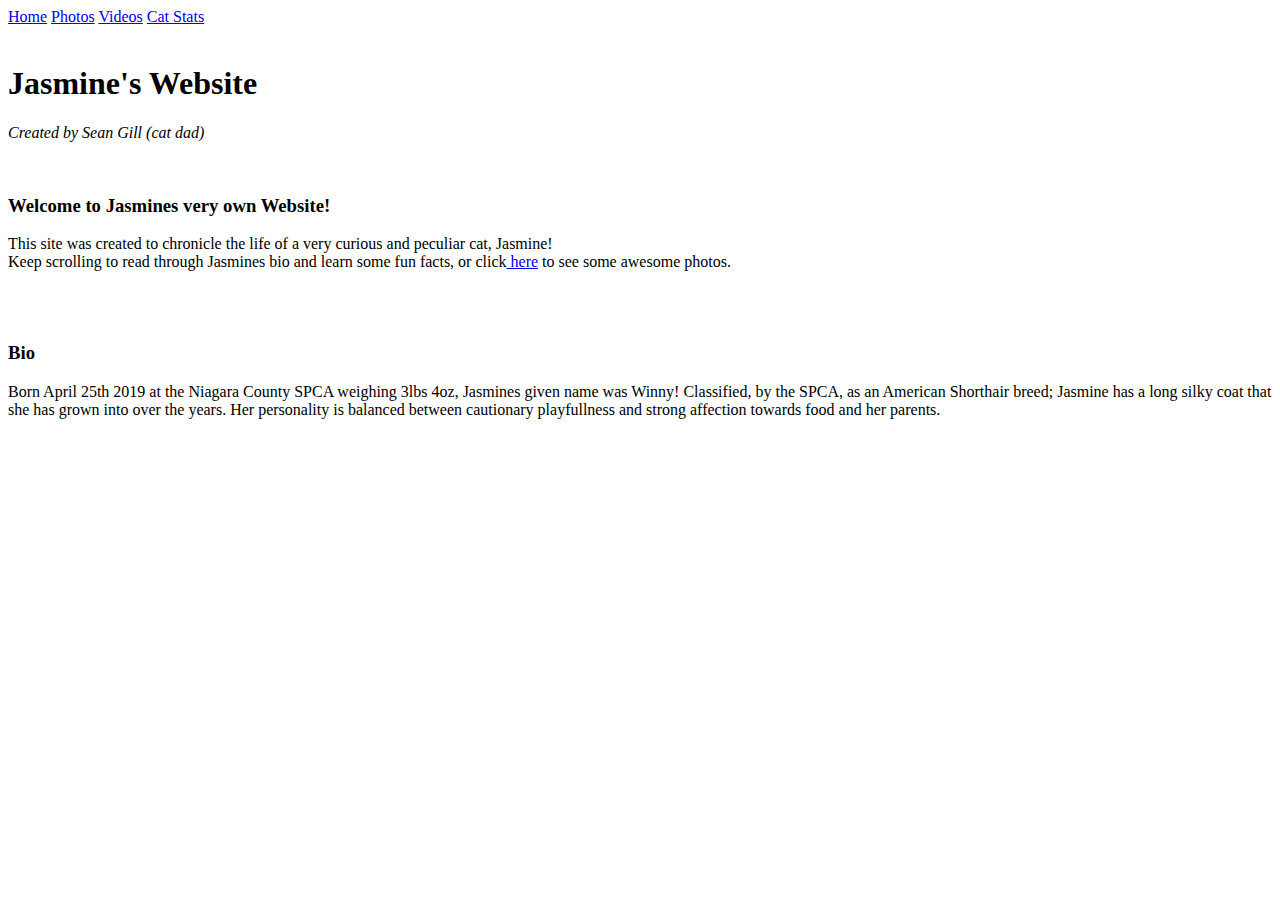
==== index.html @ 2565a387 "Add files via upload" ====
<!DOCTYPE html>
<html>
  <head>
    <meta charset="UTF-8">
    <meta http-equiv="X-UA-Compatible" content="IE=edge">
    <meta name="viewport" content="width=device-width, initial-scale=1.0">
    <title>Jasmines Website</title> 
    <link rel="stylesheet" href="file:///C:/Users/seang/Documents/webdev_projects/Jasmines_website/index.css">
    <link rel="preconnect" href="https://fonts.googleapis.com">
    <link rel="preconnect" href="https://fonts.googleapis.com">
    <link rel="preconnect" href="https://fonts.gstatic.com" crossorigin>
    <link href="https://fonts.googleapis.com/css2?family=Poppins:ital,wght@0,300;0,400;0,500;0,700;1,400&display=swap" rel="stylesheet">
  </head>
<body>
<header>
  
  <nav>
  <a class="nav" href="index.html">Home</a>
  <a class="nav" href="photos.html">Photos</a>
  <a class="nav" href="videos.html">Videos</a>
  <a class="nav" href="cat_stats.html">Cat Stats</a>
  </nav>
  
  
</header> 

  <br>


  <main>

  <h1>Jasmine's Website</h1>
  <p class="author"><em>Created by Sean Gill (cat dad)</em></p>
<br>

    <h3>Welcome to Jasmines very own Website!</h3>
    
    <section>
      <p>This site was created to chronicle the life of a very curious and peculiar cat, Jasmine!<br> Keep scrolling to read through Jasmines bio and learn some fun facts, 
      or click<a href="photos.html"> here</a> to see some awesome photos.<p>
    </section>
<br>
<br>
   <h3>Bio</h3>

	<section>
	  <p class="bio">Born April 25th 2019 at the Niagara County SPCA weighing 3lbs 4oz, Jasmines given name was Winny! 
      Classified, by the SPCA, as an American Shorthair breed; Jasmine has a long silky coat that she has grown into over the years. 
      Her personality is balanced between cautionary playfullness and strong affection towards food and her parents. 
  
	  </p>
	</section>
</main>
</body>

</html>




<body>
  
</body>
</html>
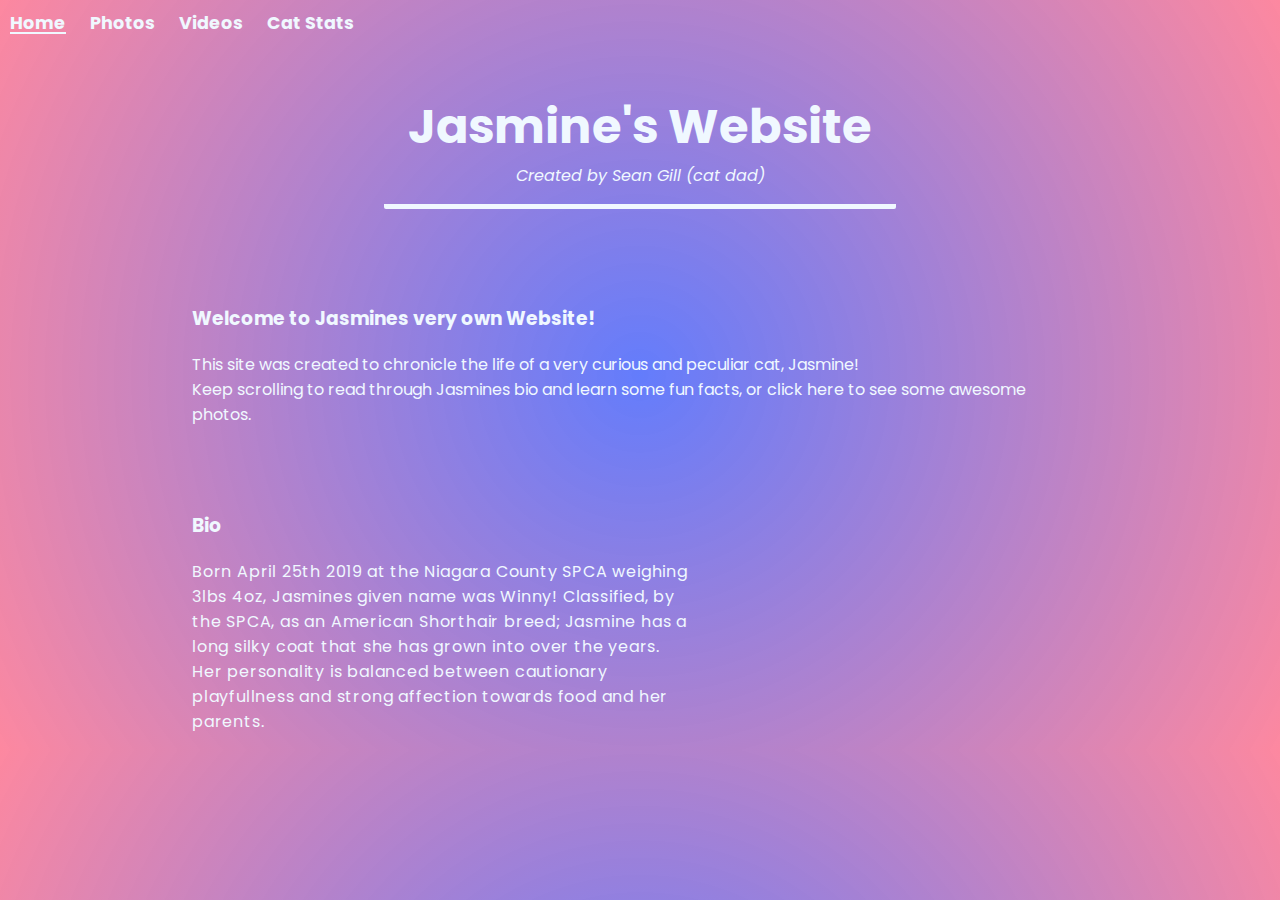
==== commit 3f2aeea6: "Update index.html" ====
--- a/index.html
+++ b/index.html
@@ -5,7 +5,7 @@
     <meta http-equiv="X-UA-Compatible" content="IE=edge">
     <meta name="viewport" content="width=device-width, initial-scale=1.0">
     <title>Jasmines Website</title> 
-    <link rel="stylesheet" href="file:///C:/Users/seang/Documents/webdev_projects/Jasmines_website/index.css">
+    <link rel="stylesheet" href="index.css">
     <link rel="preconnect" href="https://fonts.googleapis.com">
     <link rel="preconnect" href="https://fonts.googleapis.com">
     <link rel="preconnect" href="https://fonts.gstatic.com" crossorigin>
@@ -61,4 +61,4 @@
 <body>
   
 </body>
-</html>+</html>
--- a/index.css
+++ b/index.css
@@ -0,0 +1,70 @@
+body {
+  background: rgb(63,94,251);
+  background: radial-gradient(circle, rgba(63,94,251,0.8127626050420168) 0%, rgba(252,70,107,0.6418942577030813) 100%);
+  font-family: 'Poppins', sans-serif;
+  margin: 0;
+}
+
+
+h1 {
+text-align: center;
+margin: 30px 0 0 0;
+color: aliceblue;
+font-weight: bold;
+font-size: 3em;
+}
+
+.author {
+  margin: 0 30% 4% 30%;
+  padding-bottom: 1em;
+  color: aliceblue;
+  text-align: center;
+  border-bottom: 5px solid aliceblue;
+  border-radius: 2px;
+  clear: both;
+}
+
+h3 {
+  color: aliceblue;
+  margin-left: 15%;
+  margin-right: 15%;
+  
+}
+
+p {
+    color: aliceblue;
+    margin-left: 15%;
+    margin-right: 15%;
+  }
+
+  .bio {
+    max-width: 500px;
+    letter-spacing: .8px;
+  }
+
+  nav {
+    margin-top: 10px;
+  }
+
+.nav {
+  text-decoration: none;
+  padding: 10% 10px 1px 10px;
+  color: aliceblue;
+  font-size: 1.1em;
+  font-weight: bold;
+}
+.nav:hover {
+    color: aliceblue;
+    text-decoration: underline 2px;
+    text-underline-offset: 3px;
+    
+}
+
+a {
+  color: aliceblue;
+  text-decoration: none;
+  
+
+}
+
+
